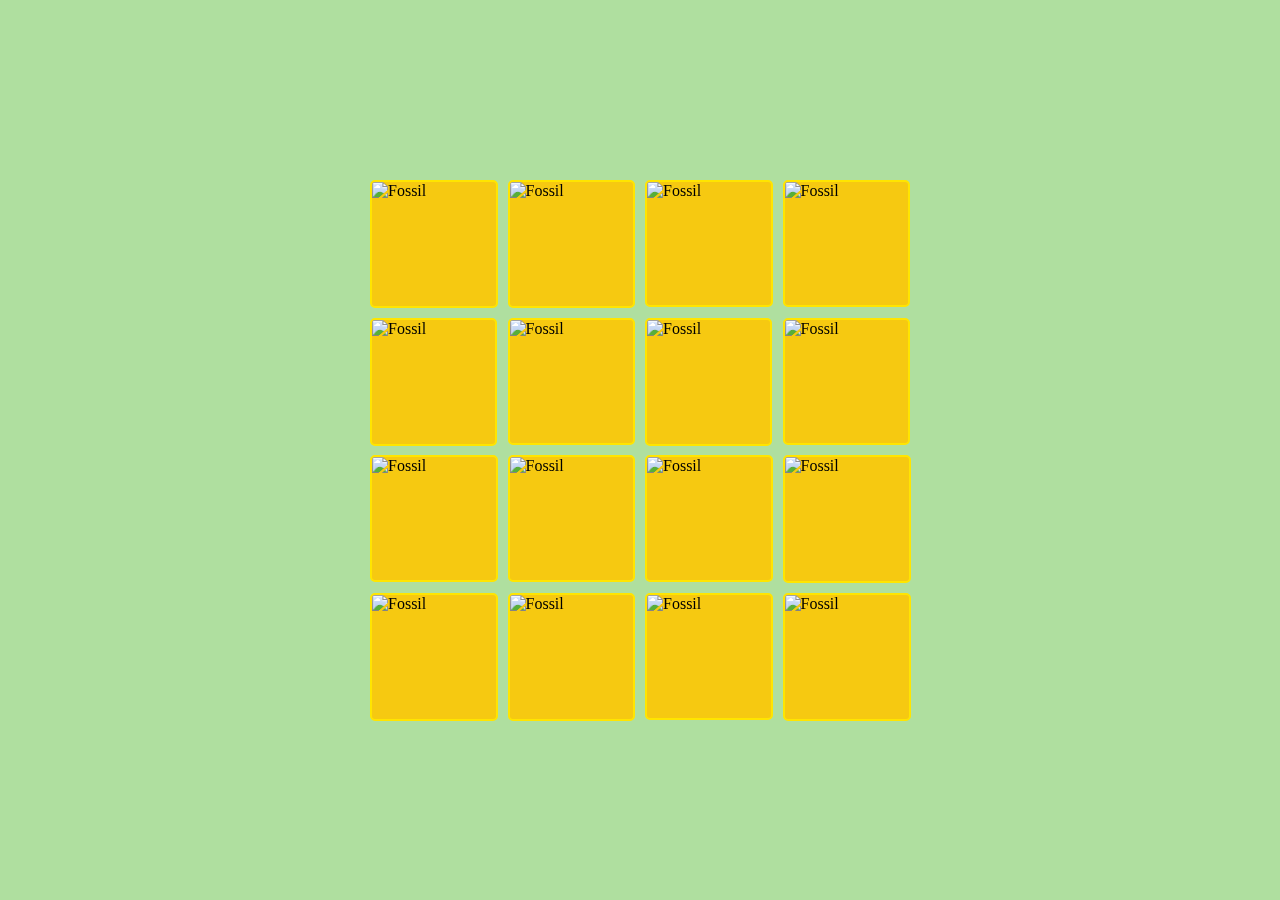
==== game-page.html @ 477130ab "Add landing page with background image,Add shuffle function to game, and some styling to landing pag" ====
<!DOCTYPE html>
<html lang="en">
<head>
    <meta charset="UTF-8">
    <meta http-equiv="X-UA-Compatible" content="IE=edge">
    <meta name="viewport" content="width=device-width, initial-scale=1.0">

    <link rel="stylesheet" href="assets/css/style.css">

    <title>Dinosaur-Seek</title>
</head>
<body>
    <section class="memory-game">
        <div class="memory-card" data-framework = "trex">
          <img class="front-face" src="assets/images/trex.jpg" alt="T-rex" />
          <img class="back-face" src="assets/images/fossil-backside.png" alt="Fossil" />
        </div>
        <div class="memory-card" data-framework = "trex">
          <img class="front-face" src="assets/images/trex.jpg" alt="T-rex"/>
          <img class="back-face" src="assets/images/fossil-backside.png"  alt="Fossil" />
        </div>
    
        <div class="memory-card" data-framework = "Ancosaurus">
          <img class="front-face" src="assets/images/ancosaurus.jpg" alt="Ancosaurus" />
          <img class="back-face" src="assets/images/fossil-backside.png"  alt="Fossil" />
        </div>
        <div class="memory-card" data-framework = "Ancosaurus">
          <img class="front-face" src="assets/images/ancosaurus.jpg" alt="Ancosaurus" />
          <img class="back-face" src="assets/images/fossil-backside.png" alt="Fossil" />
        </div>
    
        <div class="memory-card" data-framework = "Brachiosaurus">
          <img class="front-face" src="assets/images/brachiosaurus.jpg" alt="Brachiosaurus" />
          <img class="back-face" src="assets/images/fossil-backside.png"  alt="Fossil" />
        </div>
        <div class="memory-card" data-framework = "Brachiosaurus">
          <img class="front-face" src="assets/images/brachiosaurus.jpg" alt="Brachiosaurus" />
          <img class="back-face" src="assets/images/fossil-backside.png"  alt="Fossil" />
        </div>
    
        <div class="memory-card" data-framework = "Iguanadon">
          <img class="front-face" src="assets/images/iguanadon.jpg" alt="Iguanadon" />
          <img class="back-face" src="assets/images/fossil-backside.png"  alt="Fossil" />
        </div>
        <div class="memory-card" data-framework = "Iguanadon">
          <img class="front-face" src="assets/images/iguanadon.jpg" alt="Iguanadon" />
          <img class="back-face" src="assets/images/fossil-backside.png"  alt="Fossil" />
        </div>

        <div class="memory-card" data-framework = "Pachycephalosaurus">
          <img class="front-face" src="assets/images/pachycephalosaurus.jpg" alt="Pachycephalosaurus" />
          <img class="back-face" src="assets/images/fossil-backside.png"  alt="Fossil" />
        </div>
        <div class="memory-card" data-framework = "Pachycephalosaurus">
          <img class="front-face" src="assets/images/pachycephalosaurus.jpg" alt="Pachycephalosaurus"/>
          <img class="back-face" src="assets/images/fossil-backside.png" alt="Fossil" />
        </div>
    
        <div class="memory-card" data-framework = "Parasaurolophus">
          <img class="front-face" src="assets/images/parasaurolophus.jpg" alt="Parasaurolophus" />
          <img class="back-face" src="assets/images/fossil-backside.png" alt="Fossil" />
        </div>
        <div class="memory-card" data-framework = "Parasaurolophus">
          <img class="front-face" src="assets/images/parasaurolophus.jpg" alt="Parasaurolophus" />
          <img class="back-face" src="assets/images/fossil-backside.png" alt="Fossil" />
        </div>

        <div class="memory-card" data-framework = "Plesiosaurus">
            <img class="front-face" src="assets/images/plesiosaurus.jpg" alt="Plesiosaurus" />
            <img class="back-face" src="assets/images/fossil-backside.png" alt="Fossil" />
          </div>
          <div class="memory-card" data-framework = "Plesiosaurus">
            <img class="front-face" src="assets/images/plesiosaurus.jpg" alt="Plesiosaurus" />
            <img class="back-face" src="assets/images/fossil-backside.png" alt="Fossil" />
          </div>

          <div class="memory-card" data-framework = "Rhamphophynchus">
            <img class="front-face" src="assets/images/rhamphophynchus.jpg" alt="Rhamphophynchus" />
            <img class="back-face" src="assets/images/fossil-backside.png" alt="Fossil" />
          </div>
          <div class="memory-card" data-framework = "Rhamphophynchus">
            <img class="front-face" src="assets/images/rhamphophynchus.jpg" alt="Rhamphophynchus" />
            <img class="back-face" src="assets/images/fossil-backside.png" alt="Fossil" />
          </div>
          
      </section>
    
    
    <script src="assets/js/script.js"></script>
</body>
</html>
---- assets/css/style.css ----
/* --Global styles */
* {
    padding: 0;
    margin:0;
    box-sizing: border-box;
}
body {
    height :100vh;
    display: flex;
    background:#afdf9f;
}
.landing-bg-image {
    
    background: url('../images/dinosaur-front-page.jpg');
    background-size: cover;
    background-position: center;
    height: 600px;
  }
  .button {
    font: bold 11px Arial;
    text-decoration: none;
    background-color: #EEEEEE;
    color: #333333;
    padding: 2px 6px 2px 6px;
    border-top: 1px solid #CCCCCC;
    border-right: 1px solid #333333;
    border-bottom: 1px solid #333333;
    border-left: 1px solid #CCCCCC;
    position: absolute;
    left: 10%;
    padding: 30px;
  }
.memory-game{
    width: 550px;
    height: 550px;
    margin: auto;
    display: flex;
    flex-wrap: wrap;
    perspective: 1000px;

}
.memory-card{
    width:calc(25% - 10px);
    height: auto;
    margin: 5px;
    position: relative;
    transform: scale(1);
    transform-style: preserve-3d;
    transition: transform .7s;
}
.memory-card:hover {
    transform: scale(0.97);
    transition:transform .2s;
}
.memory-card.flip {
   transform:rotateY(180deg);

}

.memory-card.removeCard {
    visibility: hidden;
}

.front-face,
.back-face {
    width :100%;
    height: 100%;
    position: absolute;
    border-radius: 5px;
    border: 2px solid rgb(255 229 0);
    background: #f6c911;
    backface-visibility: hidden;
    

}
.front-face{
    transform: rotateY(180deg);
}
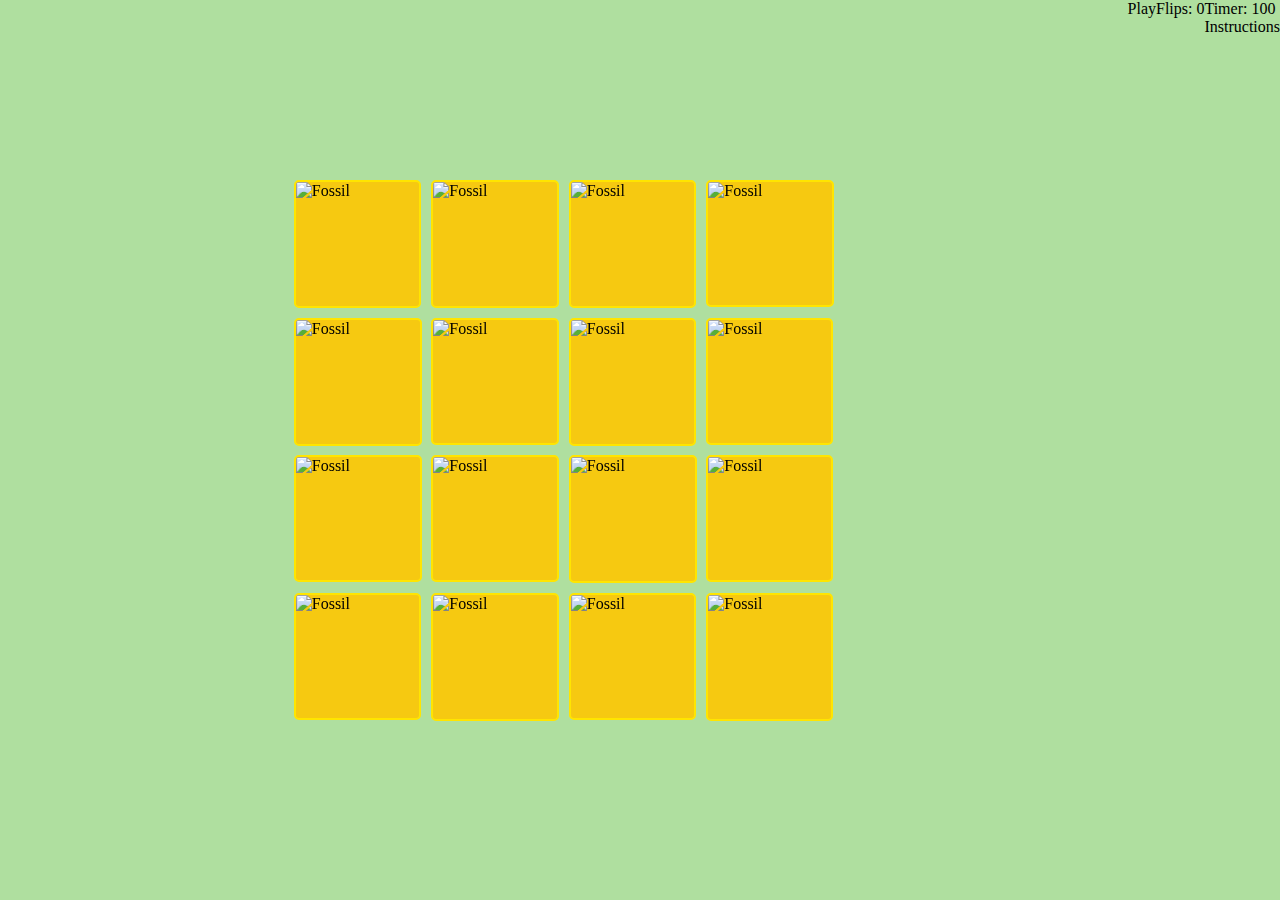
==== commit 25d43e5b: "Add start and flipcounter function" ====
--- a/game-page.html
+++ b/game-page.html
@@ -84,7 +84,17 @@
           </div>
           
       </section>
-    
+      <div id="play" >Play</div>
+      <div >
+        Flips: <span id = "flips">0</span> 
+      </div>
+      <div">
+        Timer: <span id = "timer"> 100</span>
+      </div>
+      <div id = "instructions">
+        Instructions
+      </div>
+
     
     <script src="assets/js/script.js"></script>
 </body>
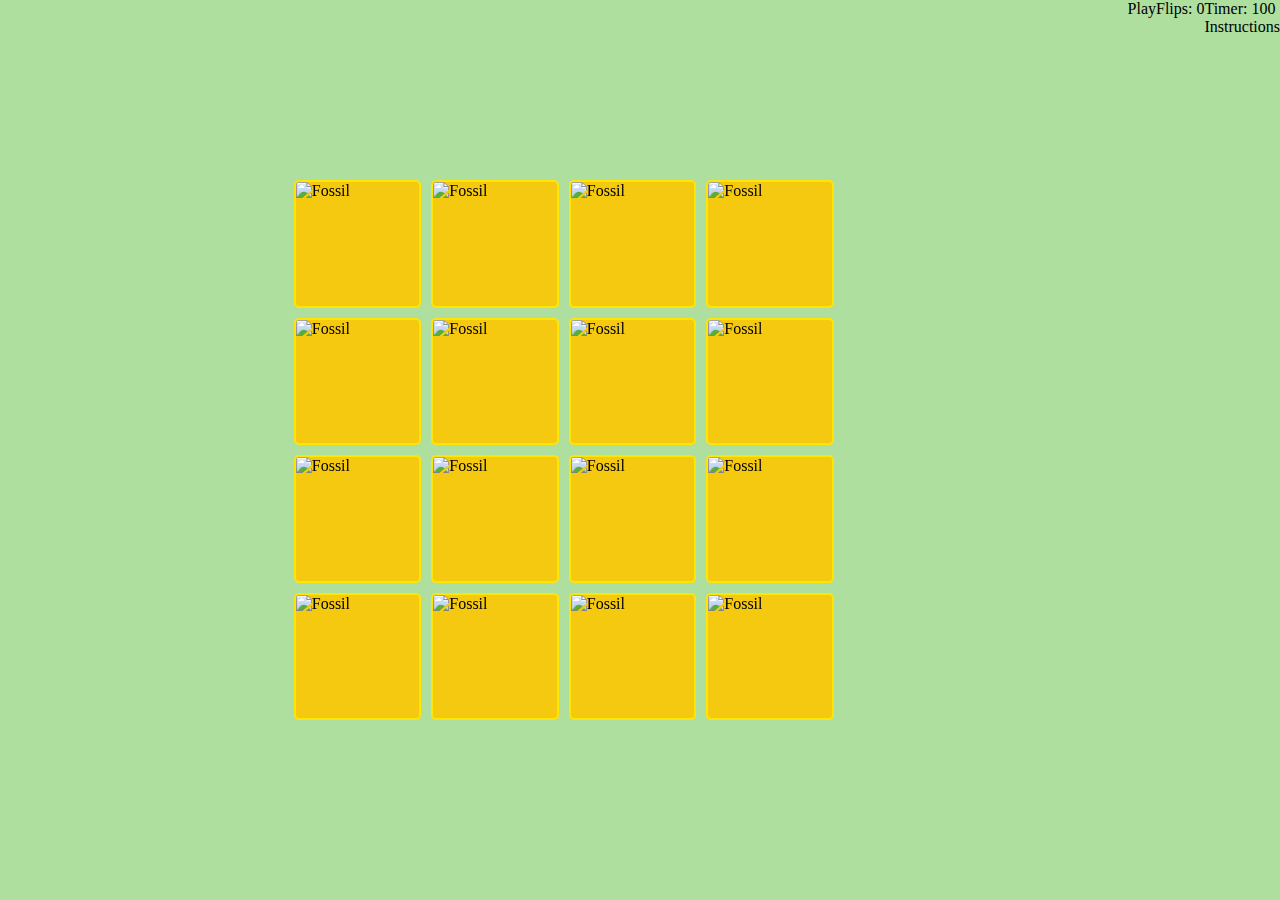
==== commit c0844252: "Fixed timer and addedand tested emailjs" ====
--- a/game-page.html
+++ b/game-page.html
@@ -4,6 +4,7 @@
     <meta charset="UTF-8">
     <meta http-equiv="X-UA-Compatible" content="IE=edge">
     <meta name="viewport" content="width=device-width, initial-scale=1.0">
+
 
     <link rel="stylesheet" href="assets/css/style.css">
 
@@ -95,7 +96,26 @@
         Instructions
       </div>
 
+      <script type="text/javascript" src="https://cdn.jsdelivr.net/npm/@emailjs/browser@3/dist/email.min.js"></script>
+      <script type="text/javascript">
+          (function() {
+              // https://dashboard.emailjs.com/admin/integration
+              emailjs.init('RA8wBRG7IcW678zQC');
+          })();
+          var templateParams = {
+    to_name: 'xyz',
+    from_name: 'abc'
+   
+  };
+
+  /*emailjs.send('service_cxn0bsp', 'template_f7gsd8s', templateParams)
+    .then(function(response) {
+      console.log('SUCCESS!', response.status, response.text);
+    }, function(error) {
+      console.log('FAILED...', error);
+    });*/
+      </script>
+    <script src="assets/js/script.js"></script>
     
-    <script src="assets/js/script.js"></script>
 </body>
 </html>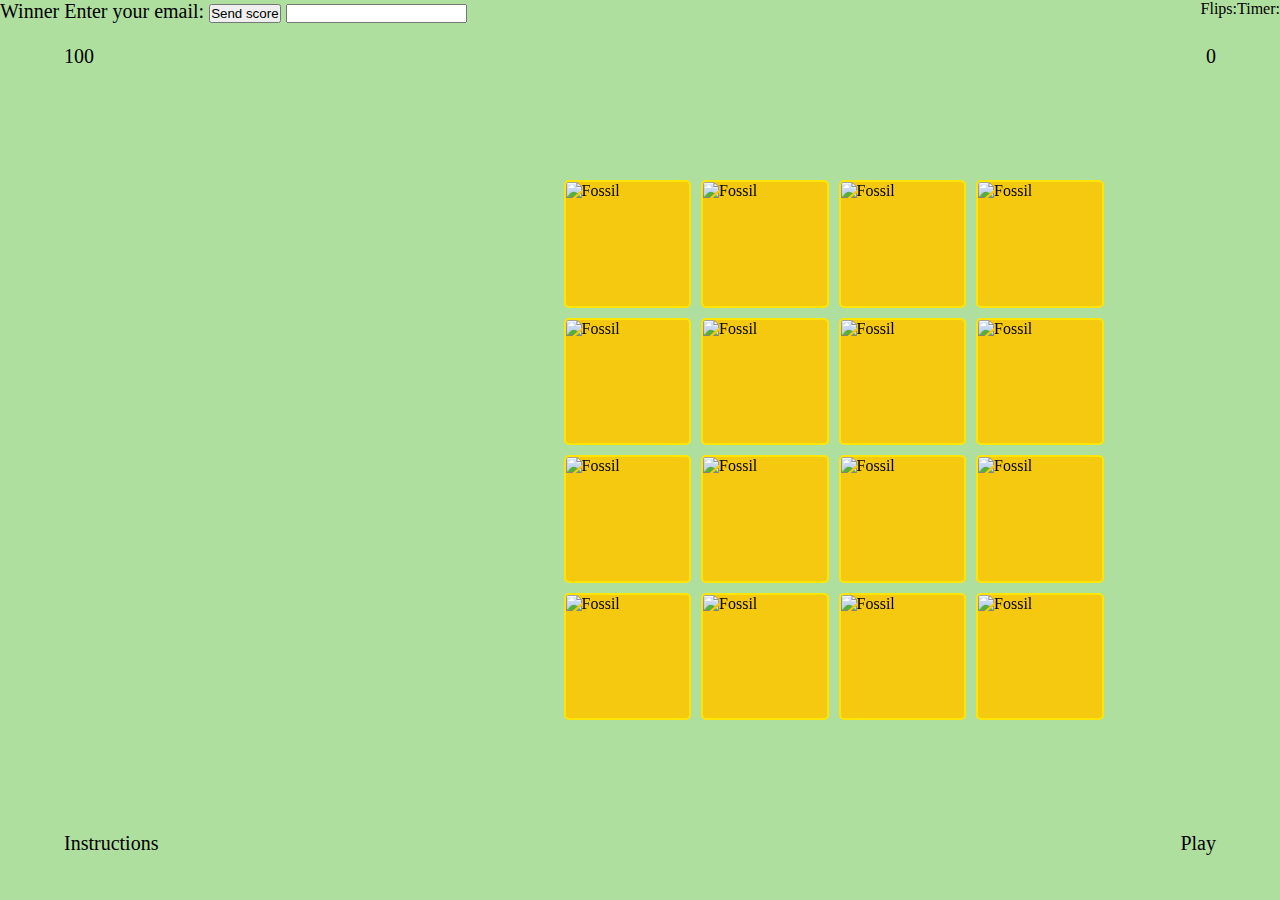
==== commit 44d07726: "Added allflipped function and finished email js message pop up" ====
--- a/game-page.html
+++ b/game-page.html
@@ -11,6 +11,15 @@
     <title>Dinosaur-Seek</title>
 </head>
 <body>
+
+  <div id = "game-over">Game Over</div>
+
+  <div id = "winner"> Winner 
+    <label for="email">Enter your email:</label>
+    <button id = "email-btn">Send score</button>
+    <input type="email" id="email" name="email">
+  </div>
+  
     <section class="memory-game">
         <div class="memory-card" data-framework = "trex">
           <img class="front-face" src="assets/images/trex.jpg" alt="T-rex" />
--- a/assets/css/style.css
+++ b/assets/css/style.css
@@ -1,4 +1,9 @@
 /* --Global styles */
+@font-face {
+    font-family: 'Immortal';
+    src:  url('../fonts/IMMORTAL.ttf') format('woff2'),
+          url('../fonts/IMMORTAL.ttf') format('woff');
+  }
 * {
     padding: 0;
     margin:0;
@@ -10,7 +15,6 @@
     background:#afdf9f;
 }
 .landing-bg-image {
-    
     background: url('../images/dinosaur-front-page.jpg');
     background-size: cover;
     background-position: center;
@@ -27,9 +31,52 @@
     border-bottom: 1px solid #333333;
     border-left: 1px solid #CCCCCC;
     position: absolute;
-    left: 10%;
+    right: 10%;
+    bottom: 26%;
     padding: 30px;
   }
+#instructions{
+    font-family:Immortal;
+    font-size: 20px;
+    position: absolute;
+    left:5%;
+    bottom:5%; 
+}
+#play{
+    font-family:Immortal;
+    font-size: 20px;
+    position: absolute;
+    right:5%;
+    bottom:5%; 
+}
+#timer{
+    font-family:Immortal;
+    font-size: 20px;
+    position: absolute;
+    left:5%;
+    top:5%; 
+}
+#flips{
+    font-family:Immortal;
+    font-size: 20px;
+    position: absolute;
+    right:5%;
+    top:5%; 
+}
+#game-over {
+    display:none;
+    font-family:Immortal;
+    font-size: 20px;
+}
+#winner{
+   /* display:none;*/
+    font-family:Immortal;
+    font-size: 20px;
+}
+#winner.visible{
+    display: flex;
+}
+
 .memory-game{
     width: 550px;
     height: 550px;
@@ -57,9 +104,7 @@
 
 }
 
-.memory-card.removeCard {
-    visibility: hidden;
-}
+
 
 .front-face,
 .back-face {
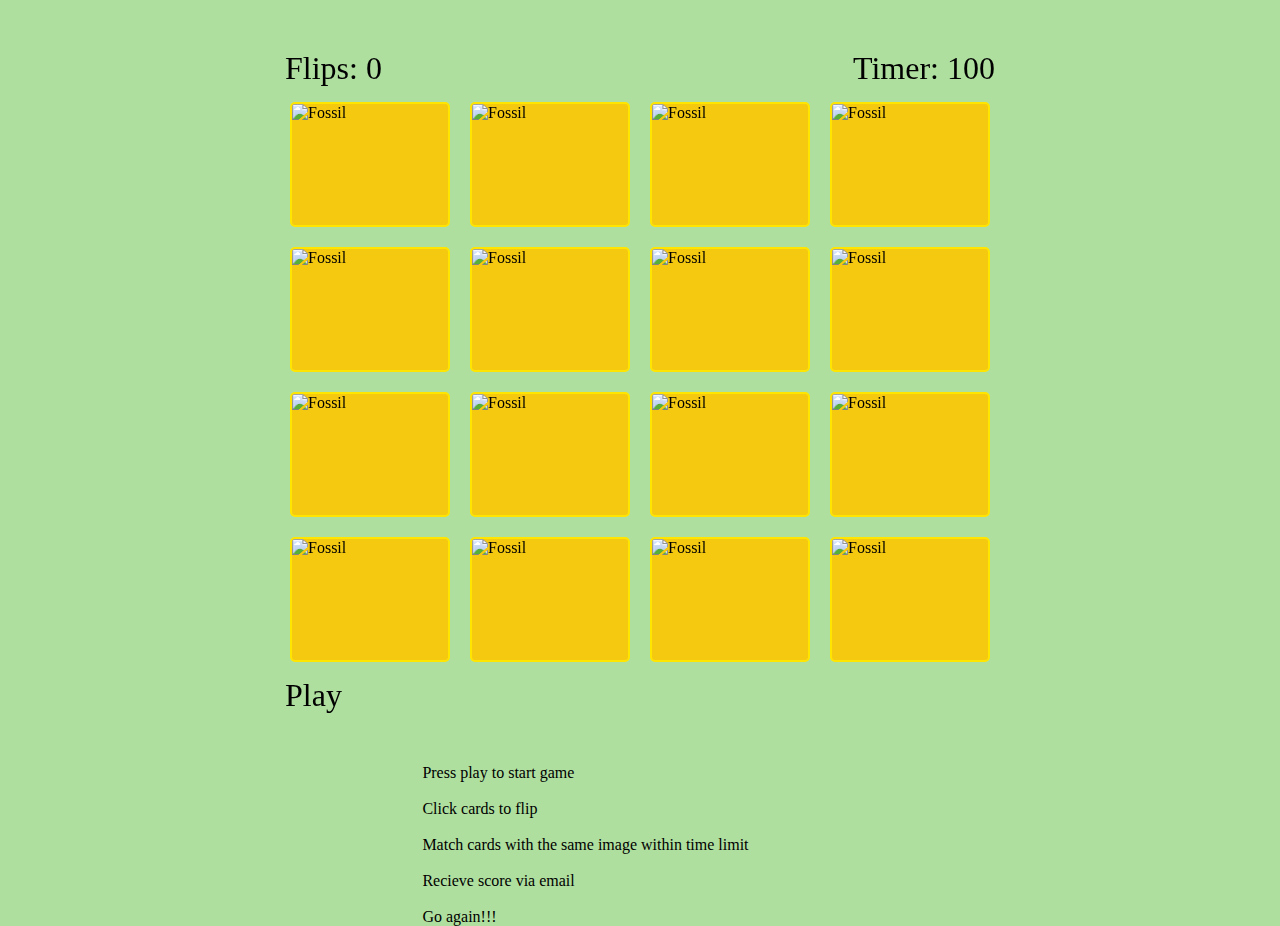
==== commit 3edf88bd: "Add styling to forground,bug fixxedplay can only be clicked once, instructions fixed" ====
--- a/game-page.html
+++ b/game-page.html
@@ -12,16 +12,40 @@
 </head>
 <body>
 
-  <div id = "game-over">Game Over</div>
+  <div class="foreground-text" id = "game-over">Game Over
+     <span class="foreground-text-small">Click to Restart</span>
+  </div>
 
-  <div id = "winner"> Winner 
+  <div  class="foreground-text" id = "winner"> Winner 
     <label for="email">Enter your email:</label>
     <button id = "email-btn">Send score</button>
     <input type="email" id="email" name="email">
+    <span class="foreground-text-small">Click to Restart</span>
   </div>
+  <div style="display:none;" id ="instructions-info">
+    
+      <p>Press play to start game </p>
+      <br>
+      <p>Click cards to flip</p>
+      <br>
+      <p>Match cards with the same image within time limit</p>
+      <br>
+      <p> Recieve score via email</p>
+      <br>
+      <p>Go again!!!</p>
+    
+    </div>   
   
-    <section class="memory-game">
-        <div class="memory-card" data-framework = "trex">
+  <div class="memory-game">
+     <div class ="game-info-container">
+     <div class ="game-info">
+        Flips: <span id = "flips">0</span> 
+      </div>
+      <div class ="game-info">
+        Timer: <span id = "timer"> 100</span>
+       </div>
+      </div>
+      <div class="memory-card" data-framework = "trex">
           <img class="front-face" src="assets/images/trex.jpg" alt="T-rex" />
           <img class="back-face" src="assets/images/fossil-backside.png" alt="Fossil" />
         </div>
@@ -92,19 +116,30 @@
             <img class="front-face" src="assets/images/rhamphophynchus.jpg" alt="Rhamphophynchus" />
             <img class="back-face" src="assets/images/fossil-backside.png" alt="Fossil" />
           </div>
+          <div class ="game-info-container">
+          <div class ="game-info" id="play" >Play</div>
+      
           
-      </section>
-      <div id="play" >Play</div>
-      <div >
-        Flips: <span id = "flips">0</span> 
-      </div>
-      <div">
-        Timer: <span id = "timer"> 100</span>
-      </div>
-      <div id = "instructions">
-        Instructions
-      </div>
-
+            
+              
+          
+        </div>
+        
+        </div>
+             
+        <div id ="instructions-text">
+    
+          <p>Press play to start game </p>
+          <br>
+          <p>Click cards to flip</p>
+          <br>
+          <p>Match cards with the same image within time limit</p>
+          <br>
+          <p> Recieve score via email</p>
+          <br>
+          <p>Go again!!!</p>
+        
+        </div>
       <script type="text/javascript" src="https://cdn.jsdelivr.net/npm/@emailjs/browser@3/dist/email.min.js"></script>
       <script type="text/javascript">
           (function() {
--- a/assets/css/style.css
+++ b/assets/css/style.css
@@ -10,9 +10,9 @@
     box-sizing: border-box;
 }
 body {
-    height :100vh;
-    display: flex;
+    
     background:#afdf9f;
+    
 }
 .landing-bg-image {
     background: url('../images/dinosaur-front-page.jpg');
@@ -35,60 +35,108 @@
     bottom: 26%;
     padding: 30px;
   }
+  /*
 #instructions{
-    font-family:Immortal;
+    font-family:Immortal, serif;
     font-size: 20px;
-    position: absolute;
-    left:5%;
-    bottom:5%; 
+    
 }
 #play{
-    font-family:Immortal;
+    font-family:Immortal,serif;
     font-size: 20px;
-    position: absolute;
-    right:5%;
-    bottom:5%; 
+    
 }
+
 #timer{
-    font-family:Immortal;
+    font-family:Immortal,serif;
     font-size: 20px;
-    position: absolute;
-    left:5%;
-    top:5%; 
+    
 }
 #flips{
-    font-family:Immortal;
+    font-family:Immortal, serif;
     font-size: 20px;
-    position: absolute;
-    right:5%;
-    top:5%; 
+    
 }
+
 #game-over {
     display:none;
     font-family:Immortal;
     font-size: 20px;
 }
+#game-over.visible {
+    display:flex;
+}
 #winner{
-   /* display:none;*/
+    display:none;
     font-family:Immortal;
     font-size: 20px;
 }
 #winner.visible{
     display: flex;
 }
+*/
 
+.foreground-text {
+    display: none;
+    position: fixed;
+    top: 0;
+    left: 0;
+    right: 0;
+    bottom: 0;
+    justify-content: center;
+    align-items: center;
+    z-index: 100;
+    font-family: Immortal, serif;
+    color:aqua
+  }
+  .foreground-text.visible {
+    display: flex;
+    flex-direction: column;
+    animation: foreground-grow 500ms forwards;
+}
+
+#instructions-text {
+    margin-left: 33%;
+    margin-right: 33%;
+    justify-content: center;
+    font-family: Immortal, serif;
+    
+  }
+  
+
+
+@keyframes foreground-grow {
+  from {
+    background-color: rgba(0, 0, 0, 0);
+    font-size: 0;
+  }
+  to {
+    background-color: rgba(0, 0, 0, .8);
+    font-size: 1em;
+  }
+}
+
+.game-info-container{
+  grid-column: 1 / -1;
+  display: flex;
+  justify-content: space-between;
+}
+.game-info {
+    font-family: Immortal, serif;
+    font-size:2em;
+}
 .memory-game{
-    width: 550px;
-    height: 550px;
-    margin: auto;
-    display: flex;
-    flex-wrap: wrap;
+    display: grid;
+    grid-template-columns: repeat(4, auto);
+    grid-gap: 10px;
+    margin: 50px;
+    justify-content: center;
     perspective: 1000px;
 
 }
 .memory-card{
-    width:calc(25% - 10px);
-    height: auto;
+    width:160px;
+    height: 125px;
     margin: 5px;
     position: relative;
     transform: scale(1);
@@ -121,3 +169,16 @@
 .front-face{
     transform: rotateY(180deg);
 }
+
+
+
+@media (max-width: 600px) {
+    .memory-game {
+      grid-template-columns: repeat(2, auto);
+    }
+  
+    .game-info-container {
+      flex-direction: column;
+      align-items: center;
+    }
+  }